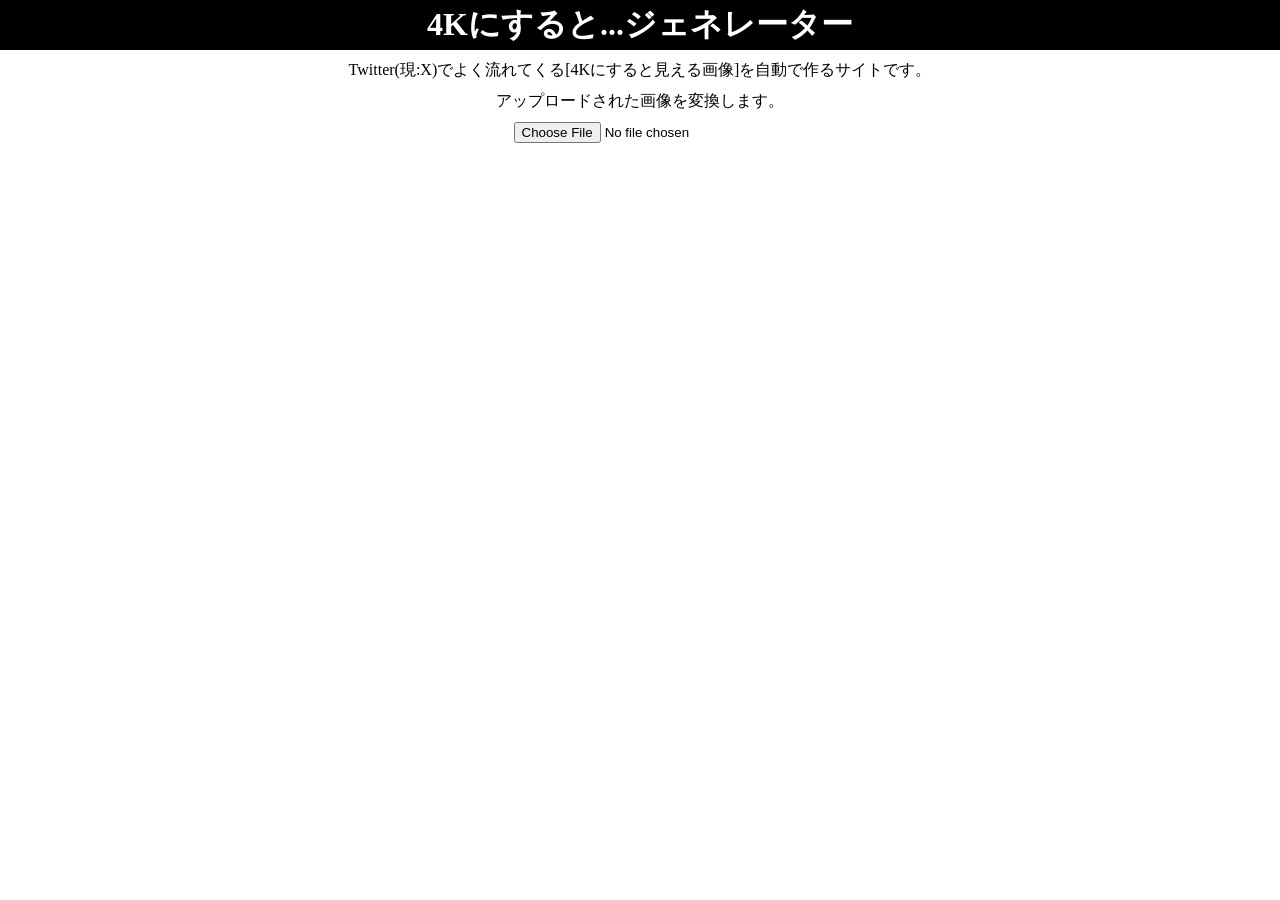
==== index.html @ b7829e07 "ファイル名修正" ====
<!DOCTYPE html>
<html lang="ja">
<head>
    <meta charset="UTF-8">
    <meta name="viewport" content="width=device-width, initial-scale=1.0">
    <title>Document</title>
    <link rel="stylesheet"  href="main.css">
</head>
<body>
    <h1>4Kにすると...ジェネレーター</h1>
    <div id="content">
        <p>Twitter(現:X)でよく流れてくる[4Kにすると見える画像]を自動で作るサイトです。</p>
        <p>アップロードされた画像を変換します。</p>
        <input type="file" id="uploader" accept="image/*">
        <button id="download" style="display:none;">画像をダウンロード</button>
    </div>
    <script src="main.js"></script>
</body>
</html>
---- main.css ----
canvas{
    width: 300px;
}

body{
    margin: 0;
}

h1{
    background-color: black;
    color:white;
    text-align: center;
    margin: 0;
    padding: 3px;
}

#content{
    display: flex;
    flex-direction: column;
    align-items: center;
    margin-top: 5px;
}

p,input,button{
    margin:5px;
}
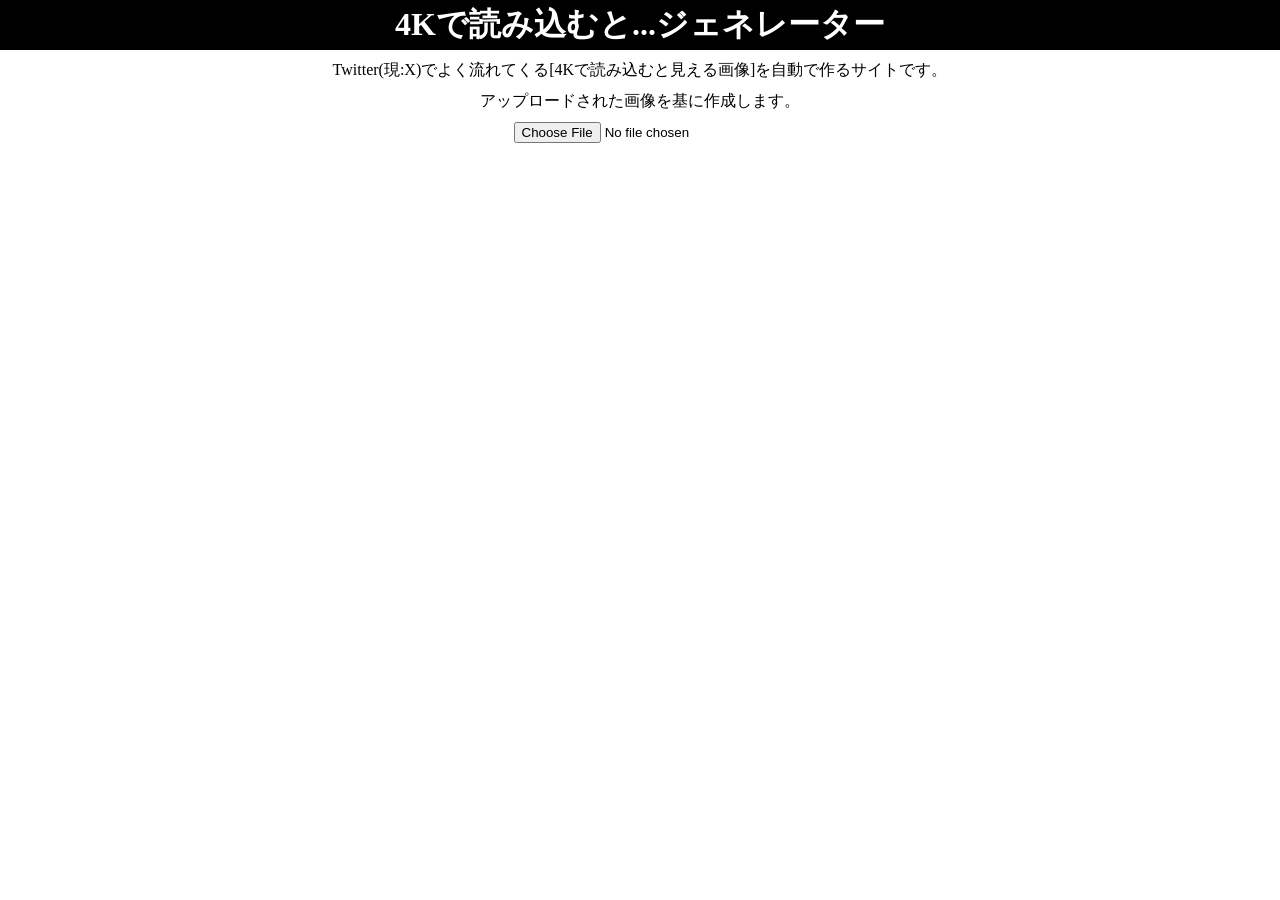
==== commit a7ebcffa: "修正" ====
--- a/index.html
+++ b/index.html
@@ -7,10 +7,10 @@
     <link rel="stylesheet"  href="main.css">
 </head>
 <body>
-    <h1>4Kにすると...ジェネレーター</h1>
+    <h1>4Kで読み込むと...ジェネレーター</h1>
     <div id="content">
-        <p>Twitter(現:X)でよく流れてくる[4Kにすると見える画像]を自動で作るサイトです。</p>
-        <p>アップロードされた画像を変換します。</p>
+        <p>Twitter(現:X)でよく流れてくる[4Kで読み込むと見える画像]を自動で作るサイトです。</p>
+        <p>アップロードされた画像を基に作成します。</p>
         <input type="file" id="uploader" accept="image/*">
         <button id="download" style="display:none;">画像をダウンロード</button>
     </div>
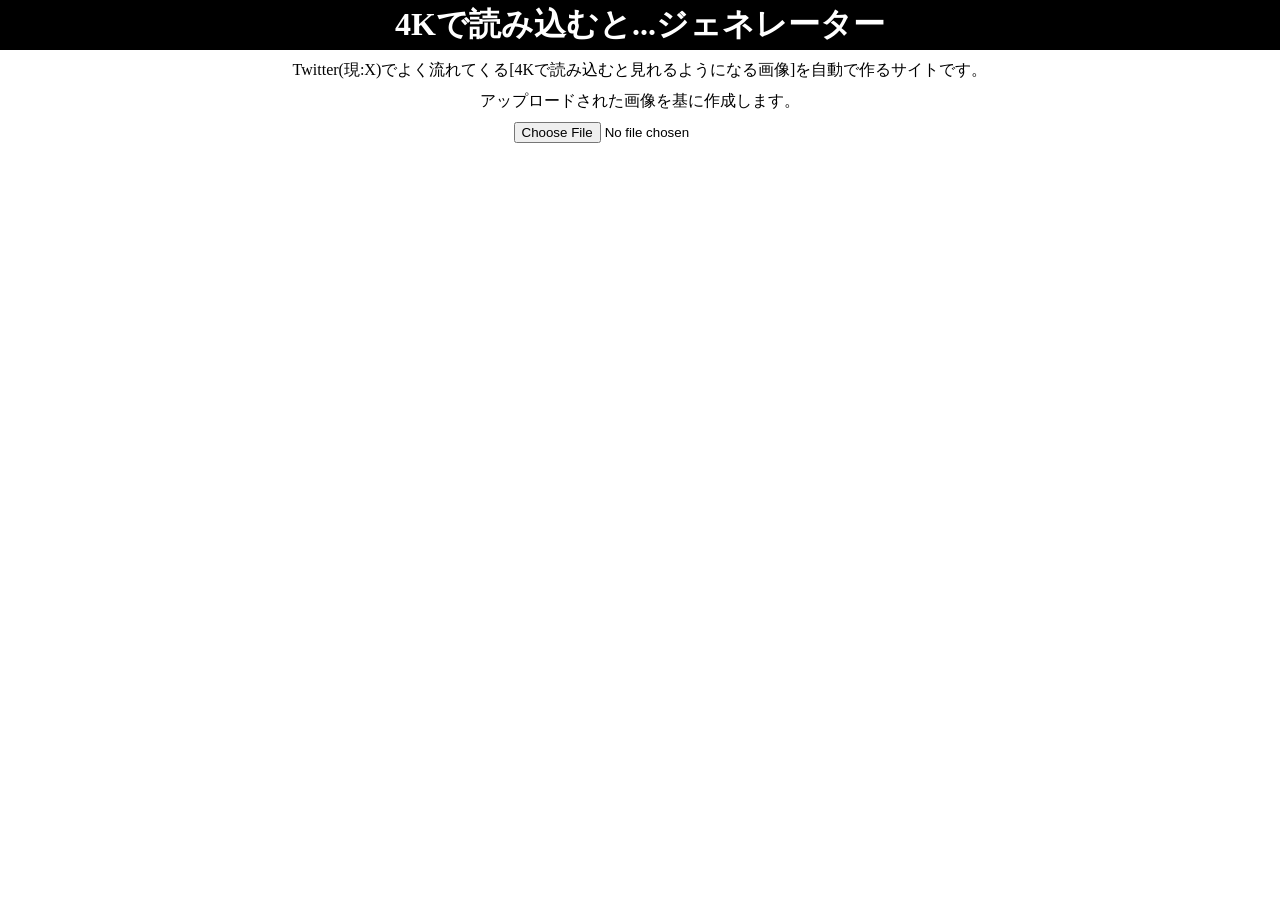
==== commit de498810: "fix" ====
--- a/index.html
+++ b/index.html
@@ -9,7 +9,7 @@
 <body>
     <h1>4Kで読み込むと...ジェネレーター</h1>
     <div id="content">
-        <p>Twitter(現:X)でよく流れてくる[4Kで読み込むと見える画像]を自動で作るサイトです。</p>
+        <p>Twitter(現:X)でよく流れてくる[4Kで読み込むと見れるようになる画像]を自動で作るサイトです。</p>
         <p>アップロードされた画像を基に作成します。</p>
         <input type="file" id="uploader" accept="image/*">
         <button id="download" style="display:none;">画像をダウンロード</button>
